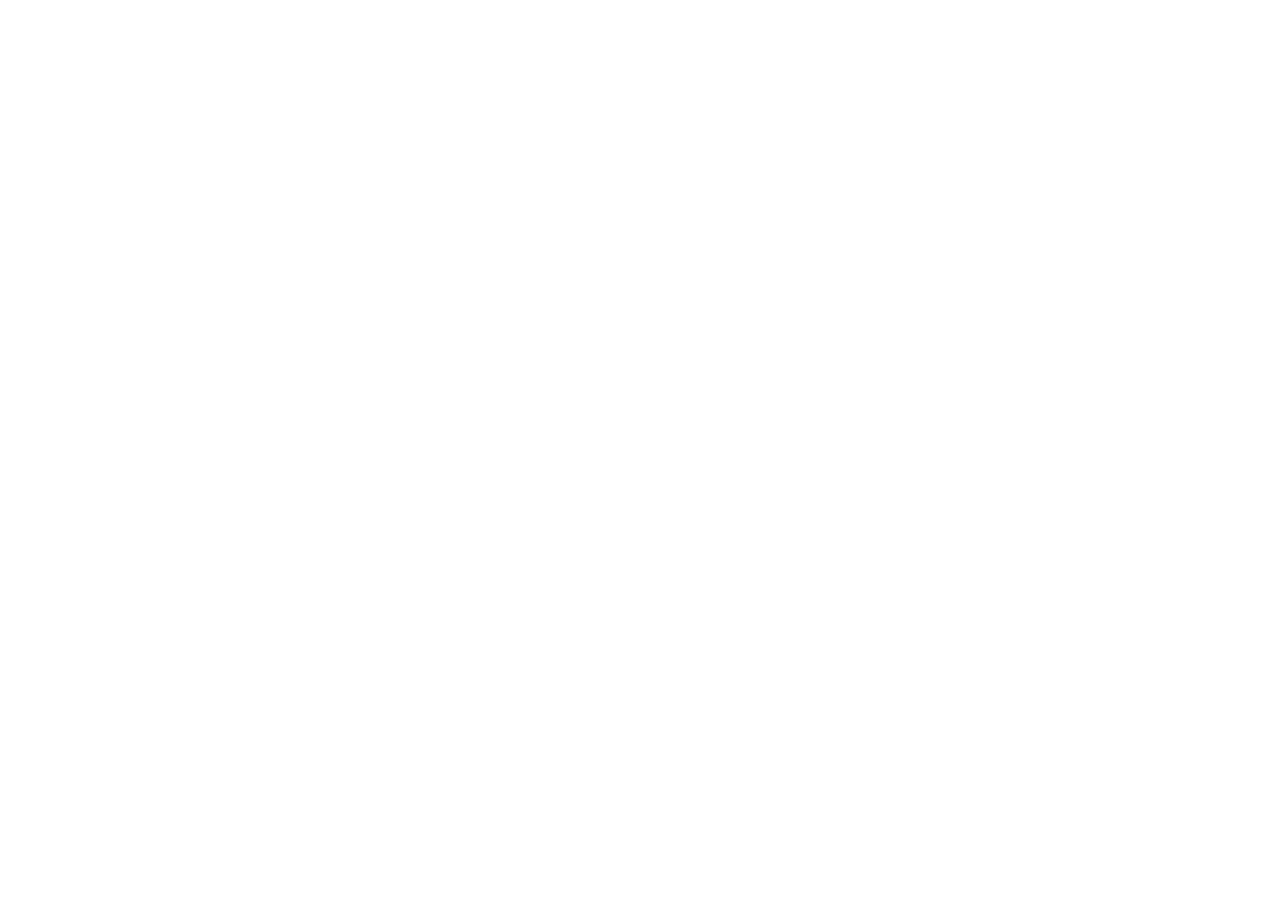
==== lab3/index.html @ 6cc2da23 "Initial commit" ====
<!DOCTYPE html>
<html>
<head>
	<title>Lab X - Subject/Topic</title>
	<link rel="stylesheet" type="text/css" href="../css/site.css">
	<link rel="stylesheet" type="text/css" href="css/lab.css">
</head>
<body>

</body>
</html>
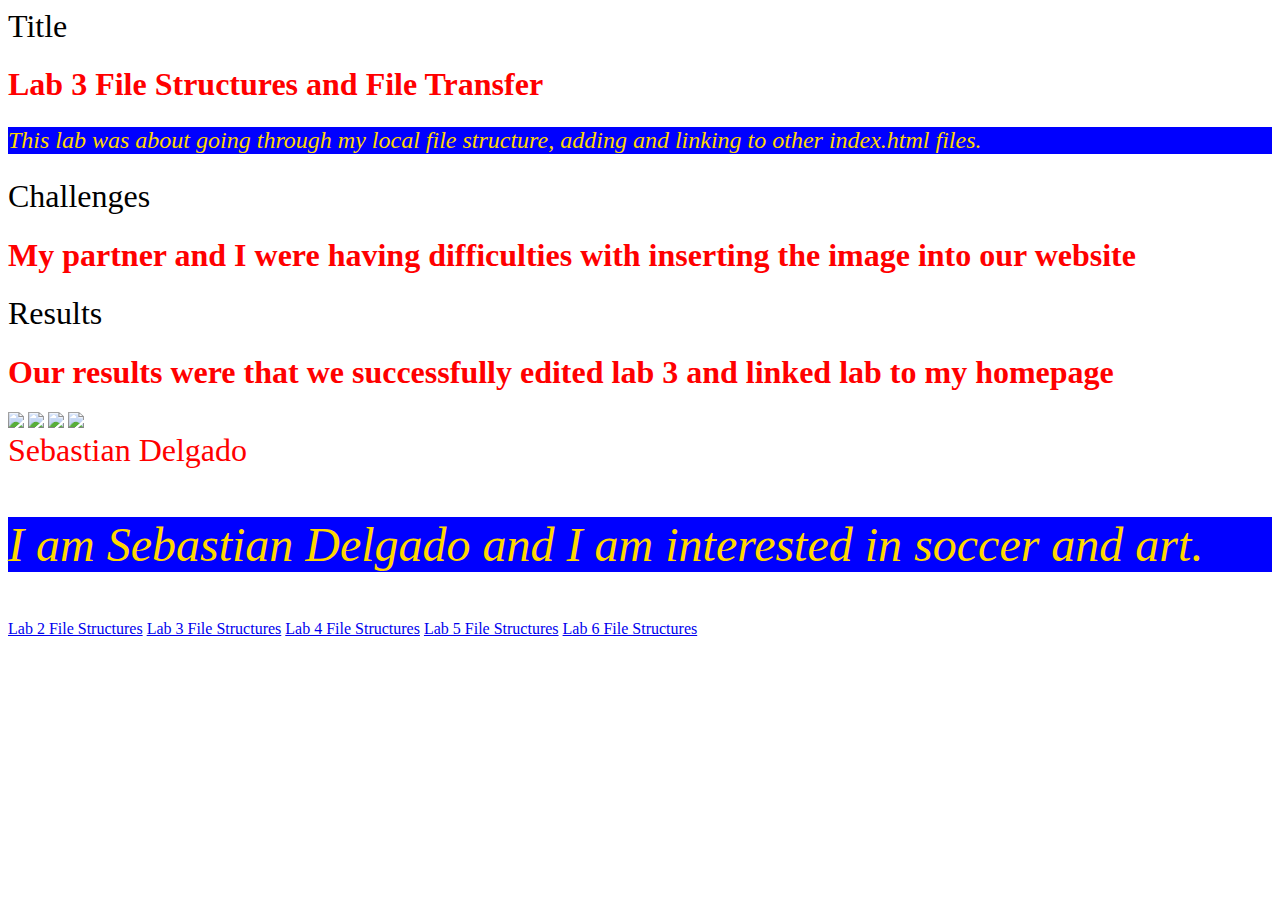
==== commit 3bc298b9: "Changed headings, etc." ====
--- a/lab3/index.html
+++ b/lab3/index.html
@@ -1,11 +1,36 @@
 <!DOCTYPE html>
 <html>
-<head>
-	<title>Lab X - Subject/Topic</title>
+
+	<title>Lab 3 File Structures</title>
 	<link rel="stylesheet" type="text/css" href="../css/site.css">
 	<link rel="stylesheet" type="text/css" href="css/lab.css">
 </head>
 <body>
+	<div> Title </div>
+	<h1> Lab 3 File Structures and File Transfer</h1>
+	<p> This lab was about going through my local file structure, adding and linking to other index.html files.</p>
+	<div> Challenges </div>
+	<h1>My partner and I were having difficulties with inserting the image into our website</h1>
+	<div> Results</div>
+	<h1>Our results were that we successfully edited lab 3 and linked lab to my homepage</h1>
 
-</body>
-</html>+<img src="img/list.png" width="500"/>
+
+<img src="img/htmlsc.png" width="500"/>
+
+<img src="img/htmlbsc.png" width="500"/>
+
+<img src="img/sebastian.png" width="300"/>
+
+
+<div id="section">
+	<head> Sebastian Delgado </head>
+	 <p> I am Sebastian Delgado and I am interested in soccer and art.
+	 </p>
+  </div>
+</html>
+<a href="lab2/index.html">Lab 2 File Structures</a>
+<a href="lab3/index.html">Lab 3 File Structures</a>
+<a href="lab4/index.html">Lab 4 File Structures</a>
+<a href="lab5/index.html">Lab 5 File Structures</a>
+<a href="lab6/index.html">Lab 6 File Structures</a>
--- a/lab3/css/lab.css
+++ b/lab3/css/lab.css
@@ -0,0 +1,19 @@
+h1{
+  color: red;
+  font-size: 200%;
+  font-style: normal;
+  }
+  p{
+  color: gold;
+  font-size: 150%;
+  font-style: oblique;
+  background-color: blue;
+  }
+  #section {
+    font-size:200%;
+    color: red;
+  }
+  div{
+    color: black;
+    font-size: 200%
+  }
